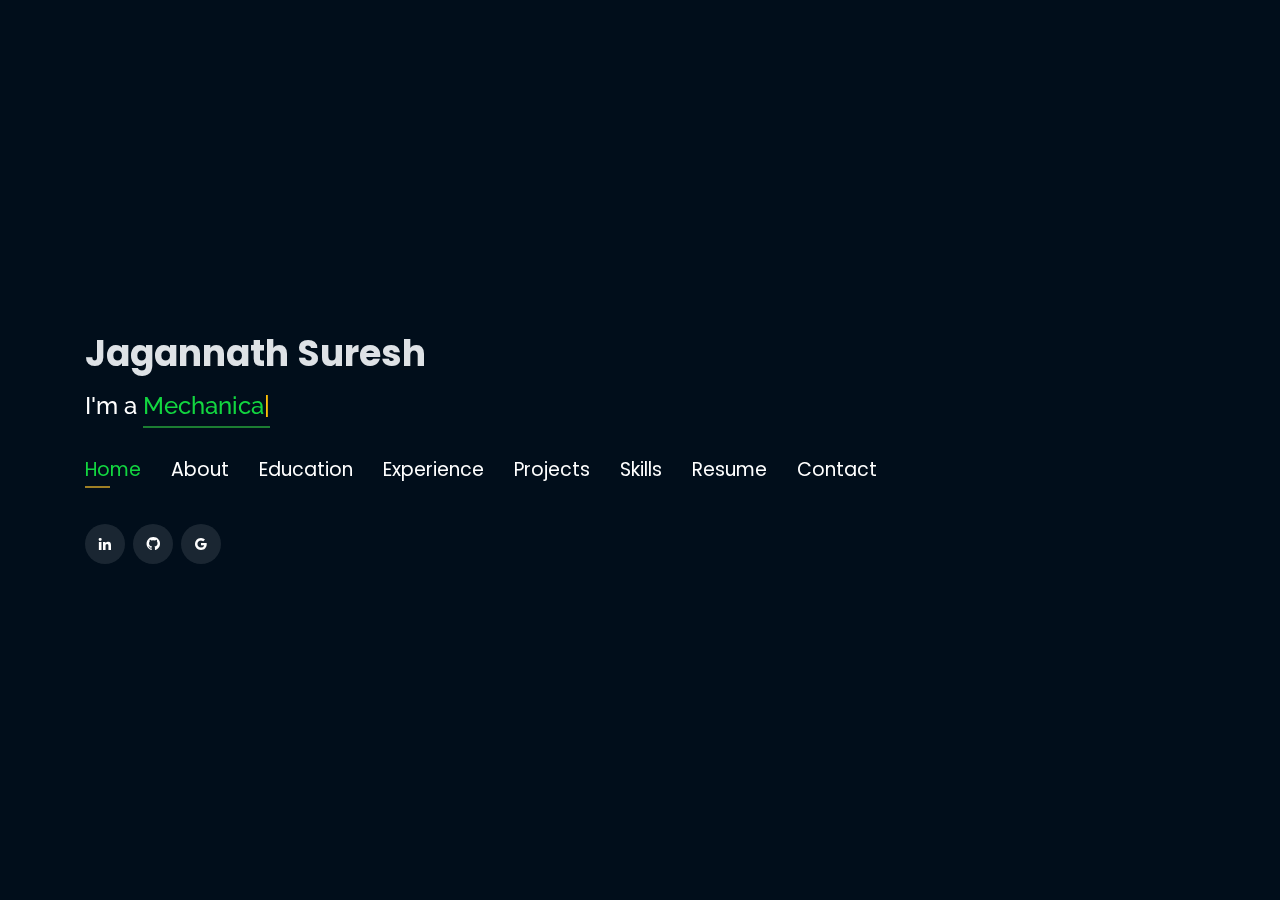
==== index.html @ e7ace7ea "Change COMSOL" ====
<!DOCTYPE html>
<html lang="en">

<head>
  <!-- Google Tag Manager -->
  <script>(function(w,d,s,l,i){w[l]=w[l]||[];w[l].push({'gtm.start':
  new Date().getTime(),event:'gtm.js'});var f=d.getElementsByTagName(s)[0],
  j=d.createElement(s),dl=l!='dataLayer'?'&l='+l:'';j.async=true;j.src=
  'https://www.googletagmanager.com/gtm.js?id='+i+dl;f.parentNode.insertBefore(j,f);
  })(window,document,'script','dataLayer','GTM-5BB8W2X');</script>
  <!-- End Google Tag Manager -->
  <link rel="icon" type="image/png" href="/favicon.png"/>
  <meta charset="utf-8">
  <meta content="width=device-width, initial-scale=1.0" name="viewport">

  <title>Personal Portfolio</title>
  <meta content="" name="descriptison">
  <meta content="" name="keywords">

  <!-- Google Fonts -->
  <link href="https://fonts.googleapis.com/css?family=Open+Sans:300,300i,400,400i,600,600i,700,700i|Raleway:300,300i,400,400i,500,500i,600,600i,700,700i|Poppins:300,300i,400,400i,500,500i,600,600i,700,700i" rel="stylesheet">

  <!-- Vendor CSS Files -->
  <link href="assets/vendor/bootstrap/css/bootstrap.min.css" rel="stylesheet">
  <link href="assets/vendor/icofont/icofont.min.css" rel="stylesheet">
  <link href="assets/vendor/remixicon/remixicon.css" rel="stylesheet">
  <link href="assets/vendor/owl.carousel/assets/owl.carousel.min.css" rel="stylesheet">
  <link href="assets/vendor/boxicons/css/boxicons.min.css" rel="stylesheet">
  <link href="assets/vendor/venobox/venobox.css" rel="stylesheet">

  <!-- Template Main CSS File -->
  <link href="assets/css/style.css" rel="stylesheet">


  <!-- Global site tag (gtag.js) - Google Analytics -->
  <script async src="https://www.googletagmanager.com/gtag/js?id=UA-169007209-3"></script>
  <script>
    window.dataLayer = window.dataLayer || [];
    function gtag(){dataLayer.push(arguments);}
    gtag('js', new Date());

    gtag('config', 'UA-169007209-3');
  </script>



  <!-- =======================================================
  * Template Name: Personal - v2.1.0
  * Template URL: https://bootstrapmade.com/personal-free-resume-bootstrap-template/
  * Author: BootstrapMade.com
  * License: https://bootstrapmade.com/license/
  ======================================================== -->
</head>

<body>
  
  <!-- Google Tag Manager (noscript) -->
  <noscript><iframe src="https://www.googletagmanager.com/ns.html?id=GTM-5BB8W2X"
  height="0" width="0" style="display:none;visibility:hidden"></iframe></noscript>
  <!-- End Google Tag Manager (noscript) -->
  <!-- ======= Header ======= -->
  <header id="header" class="header-tops">

    <div class="container">

      <h1><a href="index.html">Jagannath Suresh</a></h1>
      <h2 style="color:#fff">I'm a <span class="typing" style="color:#12D640"></span></h2>
      <nav class="nav-menu d-none d-lg-block">
        <ul>
          <li class="active"><a href="#header"> <span>Home</span></a></li>
          <li><a href="#about"><span>About</span></a></li>
          <li><a href="#education"> <span>Education</span></a></li>
          <li><a href="#experience"> <span>Experience</span></a></li>
<!--          <li><a href="#projects"> <span>Projects</span></a></li>-->
          <li><a href="#portfolio"> <span>Projects</span></a></li>
          <li><a href="#skills"> <span>Skills</span></a></li>
          <li><a href="https://drive.google.com/drive/u/0/folders/1Gzl1SFAGPpALrNyXg5o8bMnmHZrGz9Dx ?usp=sharing" target="_blank"> <span>Resume</span></a></li>
          <!-- <li><a href="#links"> <span>Resume & Links</span></a></li> -->
          <li><a href="#contacts"> <span>Contact</span></a></li>

        </ul>
      </nav><!-- .nav-menu -->

      <div class="social-links">
        <a href="https://www.linkedin.com/in/jagannath-suresh-62324016b/" target="_blank" class="linkedin"><i class="bx bxl-linkedin"></i></a>
        <a href="https://github.com/Jagannad101/" target="_blank" class="github"><i class="bx bxl-github"></i></a>
        <a href="mailto:jagannath@vt.edu" target="_blank" class="google"><i class="bx bxl-google"></i></a>
      </div>

    </div>
  </header><!-- End Header -->

  <!-- ======= About Section ======= -->
  <section id="about" class="about">

    <!-- ======= About Me ======= -->
    <div class="about-me container">

      <div class="section-title">
        <h2>About</h2>
      </div>

      <div class="row">
        <div class="col-lg-4" data-aos="fade-right">
          <img src="assets/img/profile.jpg" class="img-fluid" alt="">
        </div>
        <div class="col-lg-8 pt-4 pt-lg-0 content" data-aos="fade-left">
          <p>Jagannath Suresh
          </p>
          <div class="row">
            <div class="col-lg-6">
              <ul>
                <li><i class="icofont-rounded-right"></i> <strong>Birthday:</strong> 18 December 1998</li>
                <li><i class="icofont-rounded-right"></i> <strong>Phone:</strong> +1 540-449-8802</li>
              </ul>
            </div>
            <div class="col-lg-6">
              <ul>
                <li><i class="icofont-rounded-right"></i> <strong>City:</strong> Blacksburg, VA</li>
                <li><i class="icofont-rounded-right"></i> <strong>Email:</strong> jagannath@vt.edu</li>
              </ul>
            </div>
          </div>
          <div class="row">
            <div class="col-lg-12">
              <p style="text-align: justify; font-style: italic; margin-top: 10px;">
                  Graduate student in the Mechanical Engineering department at Virginia Tech with a Bachelor’s degree from the National Institute of Technology, Tiruchirappalli, and a demonstrated history of research in Additive Manufacturing, Computational Fluid Dynamics, Heat Transfer, and Microfluidics. Also, a graduate researcher at the Center for Energy Harvesting Materials and Systems at Virginia Tech, working on projects funded by the National Science Foundation (NSF) and Ford on the Selective Laser Melting based Additive Manufacturing of thermoelectric and soft magnetic materials, respectively. Experienced collaborator and team leader adept at corporate networking, financial management, and resource allocation. Hailing from the culturally sound state of Kerala in India, I am also a trained Carnatic Musician and Violinist.
              </p>
              <p style="text-align: justify; font-style: italic; margin-top: 10px;">
                Two words that resonate with me the most are #Versatile and #Sedulous.
              </p>
            </div>
          </div>
        </div>
      </div>

    </div><!-- End About Me -->

    <!-- ======= Interests ======= -->
    <div class="interests container">

      <div class="section-title">
        <h2>Interests</h2>
      </div>

      <div class="row">
        <div class="col-lg-3 col-md-4">
          <div class="icon-box">
            <i class="ri-menu-add-line" style="color: #ffbb2c;"></i>
            <h3>Additive Manufacturing</h3>
          </div>
        </div>
        <div class="col-lg-3 col-md-4 mt-4 mt-md-0">
          <div class="icon-box">
            <i class="ri-computer-line" style="color: #5578ff;"></i>
            <h3>Computational Fluid Dynamics</h3>
          </div>
        </div>
        <div class="col-lg-3 col-md-4 mt-4 mt-md-0">
          <div class="icon-box">
            <i class="ri-coin-line" style="color: #e80368;"></i>
            <h3>Material Science</h3>
          </div>
        </div>
        <div class="col-lg-3 col-md-4 mt-4 mt-lg-0">
          <div class="icon-box">
            <i class="ri-contrast-drop-2-line" style="color: #1c7d32;"></i>
            <h3>Microfluidics</h3>
          </div>
        </div>
        <div class="col-lg-3 col-md-4 mt-4">
          <div class="icon-box">
            <i class="ri-code-s-slash-fill" style="color: #28a745;"></i>
            <h3>Computational Sciences</h3>
          </div>
        </div>
        <div class="col-lg-3 col-md-4 mt-4">
          <div class="icon-box">
            <i class="ri-bar-chart-box-line" style="color: #f1081f;"></i>
            <h3>Data Visualization</h3>
          </div>
        </div>
        <div class="col-lg-3 col-md-4 mt-4">
          <div class="icon-box">
            <i class="ri-battery-2-charge-line" style="color: #47aeff;"></i>
            <h3>Energy Harvesting</h3>
          </div>
        </div>
        <div class="col-lg-3 col-md-4 mt-4">
          <div class="icon-box">
            <i class="ri-police-car-line" style="color: #ffc107;"></i>
            <h3>Automotive Engineering</h3>
          </div>
        </div>
      </div>

    </div><!-- End Interests -->
  </section><!-- End About Section -->



  <!-- ======= Education Section ======= -->
  <section id="education" class="services">
    <div class="container">
      <div class="section-title">
        <h2>Education</h2>
      </div>
      <div class="row">
        <div class="col-lg-12 edu-logo-wrap" data-aos="fade-up" style="display: inline-block;">


            <div class="col-md-4 mt-4 mt-md-0 icon-box" data-aos="fade-up" data-aos-delay="100" style="padding:0px 0px;padding-bottom: 5px;display: inline-block;">
              <div class="logoContainer">
                <img src="assets/img/education/vt.jpg" class="img-fluid vt-img" alt="">
              </div>
              <p style="text-align:left;color:#fff;padding: 5px 10px;"><em>MS Mechanical Engineering</em></p>
              <h5 style="text-align:left;padding: 0px 10px;">August 2021 - Present</h5>
              <h6 style="text-align:left;color:#fff;padding: 0px 10px;">Relevant Coursework</h6>
              <ul style="text-align:left;color:#fff;">
                <li>Computational Fluid Dynamics and Heat Transfer</li>
                <li>Energy Harvesting</li>
                <li>Processing Science in Advanced Manufacturing</li>
                <li>Microfluidics Biosensing</li>

              </ul>
            </div>
            <div class="col-md-4 mt-4 mt-md-0 icon-box" data-aos="fade-up" data-aos-delay="100" style="padding:0px 0px;padding-bottom: 5px;display: inline-block;">
              <div class="logoContainer">
                <img src="assets/img/education/nit.png" class="img-fluid" alt="">
              </div>
              <p style="text-align:left;color:#fff;padding: 5px 10px;"><em>B.Tech. Mechanical Engineering (Major) </em></p>
              <p style="text-align:left;color:#fff;padding: 5px 10px;"><em> Electrical and Electronics Engineering (Minor) </em></p>
              <h5 style="text-align:left;padding: 0px 10px;">July 2017 - June 2021</h5>
              <h6 style="text-align:left;color:#fff;padding: 0px 10px;">Relevant Coursework</h6>
              <ul style="text-align:left;color:#fff;">
                <!-- <li>Data Structures &amp; Algorithms</li> -->
                <li>Engineering Materials</li>
                <!-- <li>Operating Systems</li> -->
                <li>Manufacturing Technology</li>
                <li>Nanomaterials and Applications</li>
                <li>MEMS Devices - Designing and Fabrication</li>
                <li>Control Systems Engineering</li>

                <!-- <li>Computer Vision</li> -->
              </ul>
            </div>
          </div>
        </div>
      </div>


    <div class="portfolio">
    <div class="container">
      <div class="section-title">
        <h2>Online Certification</h2>
      </div>

      <div class="row portfolio-container" style="position: relative; height: 437.75px;">

         <div class="col-lg-4 col-md-6 portfolio-item filter-app" style="position: absolute; left: 0px; top: 0px;">
          <div class="portfolio-wrap certi-img">
            <img src="assets/img/certification/udemy.png" class="img-fluid" alt="">
            <div class="portfolio-info">
              <h4>OpenFOAM</h4>
              <div class="portfolio-links">
                <a href="https://drive.google.com/file/d/18LmZmBnRKc3GuimX9_iVrriWN5Vzlfv8/view?usp=sharing" target="_blank" title="Certificate"><i class="bx bx-link"></i></a>
              </div>
            </div>
           </div>
          </div>


      </div>
    </div>
    </div>

  </section>
  <!-- End Education Section -->



  <!-- Start Experience Section -->

  <section id="experience" class="services">
    <div class="container">
      <div class="section-title">
        <h2>Experience</h2>
      </div>
      <div class="row">
        <div class="col-lg-12" data-aos="fade-up">
              <div class="col-md-12 mt-4 mt-md-0 icon-box" data-aos="fade-up" data-aos-delay="100">
                <h4 style="text-align:left;"><a href="https://www.asu.edu/" style="color:#12d640">Formlabs</a><br> </h4>
                <h5 style="text-align:left;">January 2023 - Present</h5>
                <p style="text-align:left;color:#fff"><em>Print Process Intern - Optical And Thermal Systems </em></p>
                <ul style="text-align:left;">
                  <li> Experimental study to determine the thermal behaviour of the Fuse 1+ (SLS Printer) architecture during and post the print to reveal it’s effects on print warping.</li>
                  <li>  Analyze and implement a specialized post print routine using python to mitigate print warping.</li></li>
                  <li> Model the print and post print transient thermals to validate and explain the warp behaviour observed in the printer for different test cases. </li>
                  <li> Study and quantify the effects of specific heating systems in the Fuse 1+ architecture in terms of thermal uniformity of the print bed and mechanical properties of the printed parts. </li>
                </ul>
              </div>
          <div class="col-lg-12" data-aos="fade-up">
              <div class="col-md-12 mt-4 mt-md-0 icon-box" data-aos="fade-up" data-aos-delay="100">
                <h4 style="text-align:left;"><a href="https://www.asu.edu/" style="color:#12d640">Virginia Tech</a><br> </h4>
                <h5 style="text-align:left;">October 2021 - Present</h5>
                <p style="text-align:left;color:#fff"><em>Graduate Research Assistant </em></p>
                <ul style="text-align:left;">
                  <li>Developed a MATLAB code to model the thermal melt pool behaviour in the Selective Laser Melting based Additive Manufacturing of soft magnetic and thermoelectric materials using Computational Fluid Dynamics techniques.</li>
                  <li>Conducted material characterization techniques like XRD, SEM, and EBSD on additively manufactured soft magnetic samples.</li>
                  <li>Working on proposed techniques to reduce the core losses in soft magnetic material based applications using optimization of process parameters in Selective Laser Melting based Additive Manufacturing, and hence put in place an efficient bulk-scale manufacturing technique.</li>
                </ul>
              </div>
              <div class="col-md-12 mt-4 mt-md-0 icon-box" data-aos="fade-up" data-aos-delay="100">
                <h4 style="text-align:left;"><a href="https://www.augmenify.com/" style="color:#12d640">Institute of Electronics, Microelectronics, and Nanotechnologies, University of Lille</a><br> </h4>
                <h5 style="text-align:left;">July 2020 - October 2020</h5>
                <p style="text-align:left;color:#fff"><em>Research Intern</em></p>
                <ul style="text-align:left;">
                  <li>Investigated and developed microfluidic techniques based on free surface flows of drops on fibers.</li>
                  <li>Studied the nature and motion of 3D axisymmetric and non-axisymmetric droplets on fiber networks. </li>
                  <li>Studied the formation of compound droplets and the principle of droplet coalescence.</li>
                  <li>Analyzed the motion of droplets on fibers using OpenFOAM.</li>
                </ul>
              </div>
              <div class="col-md-12 mt-4 mt-md-0 icon-box" data-aos="fade-up" data-aos-delay="100">
                <h4 style="text-align:left;"><a href="https://www.epitomesolutions.in/" style="color:#12d640">Jawaharlal Nehru Centre for Advanced Scientific Research</a><br> </h4>
                <h5 style="text-align:left;">May 2019 - July 2019</h5>
                <p style="text-align:left;color:#fff"><em>Research Intern</em></p>
                <ul style="text-align:left;">
                  <li>Studied heat transfer and the accompanying droplet evaporation mechanisms on hydrophobic and hydrophilic surfaces.</li>
                  <li> Conducted experimental research on optimization and alteration of droplet evaporation rate by studying the fluid-structure interactions and changing the substrate patterns.</li>
                  <li> Designed and modified substrate patterns using photolithography. </li>
                </ul>
              </div>
              <div class="col-md-12 mt-4 mt-md-0 icon-box" data-aos="fade-up" data-aos-delay="100">
                <h4 style="text-align:left;"><a href="https://www.meditab.com/" target="_blank" style="color:#12d640">Department of Defense, Bharat Forge</a><br> </h4>
                <h5 style="text-align:left;">December 2018</h5>
                <p style="text-align:left;color:#fff"><em>In-Plant Trainee</em></p>
                <ul style="text-align:left;">
                  <li>Worked with the integration team for the assembly of the armored personnel vehicles used by the Indian Army and United Nations for peacekeeping missions.</li>
                   
                </ul>
              </div>
              
          </div>
        </div>
    </div>
  </section>

  <!-- End Experience Section -->



  <!-- Start Project Section -->
  <section id="portfolio" class="portfolio">
    <div class="container">

      <div class="section-title">
        <h2>Projects</h2>
      </div>

      <!-- <div class="row">
        <div class="col-lg-12 d-flex justify-content-center">
          <ul id="portfolio-flters">
            <li data-filter="*" class="filter-active">All</li>
            <li data-filter=".filter-app">Web-App</li>
            <li data-filter=".filter-project">Project</li>
          </ul>
        </div>
      </div> -->

      <div class="row portfolio-container">

        <div class="col-lg-4 col-md-6 portfolio-item filter-app">
          <center><h5>Selective Laser Melting based Additive Manufacturing</h5></center>

          <div class="portfolio-wrap">
            <img src="assets/img/project/twitteranalysis.jpg" class="img-fluid" alt="">
            <div class="portfolio-info">
              
              <div class="portfolio-links">
                <a href="projects/twitteranalysis.html" data-gall="portfolioDetailsGallery" data-vbtype="iframe" class="venobox" title="Project Details"><i class="bx bx-info-circle"></i></a>
              </div>
            </div>
          </div>
        </div>

        <div class="col-lg-4 col-md-6 portfolio-item filter-app">
          <center><h5>Numerical Analysis of Fluid in Rotating Micro-channels</h5></center>

          <div class="portfolio-wrap">
            <img src="assets/img/project/iras.jpeg" class="img-fluid" alt="">
            <div class="portfolio-info">
              
              <div class="portfolio-links">
                <a href="projects/iras.html" data-gall="portfolioDetailsGallery" data-vbtype="iframe" class="venobox" title="Project Details"><i class="bx bx-info-circle"></i></a>
              </div>
            </div>
          </div>
        </div>

        <div class="col-lg-4 col-md-6 portfolio-item filter-app">
          <center><h5>2D Lid Driven Cavity - Finite Volume Method</h5></center>

          <div class="portfolio-wrap">
            <img src="assets/img/project/musicplayer.jpg" class="img-fluid" alt="">
            <div class="portfolio-info">
              
              <div class="portfolio-links">
                <a href="projects/musicplayer.html" data-gall="portfolioDetailsGallery" data-vbtype="iframe" class="venobox" title="Project Details"><i class="bx bx-info-circle"></i></a>
              </div>
            </div>
          </div>
        </div>

        <div class="col-lg-4 col-md-6 portfolio-item filter-app">
          <center><h5>2D Lid Driven Cavity - Finte Difference Method</h5></center>

          <div class="portfolio-wrap">
            <img src="assets/img/project/recommender.jpg" class="img-fluid" alt="">
            <div class="portfolio-info">
              
              <div class="portfolio-links">
                <a href="projects/recommender.html" data-gall="portfolioDetailsGallery" data-vbtype="iframe" class="venobox" title="Project Details"><i class="bx bx-info-circle"></i></a>
              </div>
            </div>
          </div>
        </div>

        <!-- <div class="col-lg-4 col-md-6 portfolio-item filter-app">
          <center><h4>To-Do App</h4></center>
          <div class="portfolio-wrap">
            <img src="assets/img/project/todo.jpg" class="img-fluid" alt="">
            <div class="portfolio-info">
              <div class="portfolio-links">
                <a href="projects/todo.html" data-gall="portfolioDetailsGallery" data-vbtype="iframe" class="venobox" title="Project Details"><i class="bx bx-info-circle"></i></a>
              </div>
            </div>
          </div>
        </div> -->

        <div class="col-lg-4 col-md-6 portfolio-item filter-project">
          <!-- <br> -->
          <center><h5>Salter's Duck with an Inbuilt Mechanical Motion Rectifier</h5></center>

          <div class="portfolio-wrap">
            <img src="assets/img/project/resume.jpg" class="img-fluid" alt="">
            <div class="portfolio-info">
              <div class="portfolio-links">
                <a href="projects/resume.html" data-gall="portfolioDetailsGallery" data-vbtype="iframe" class="venobox" title="Project Details"><i class="bx bx-info-circle"></i></a>
              </div>
            </div>
          </div>
        </div>

        <!-- <div class="col-lg-4 col-md-6 portfolio-item filter-app">
          <br>
          <center><h4>Tech Blog</h4></center>
          <div class="portfolio-wrap">
            <img src="assets/img/project/blog.jpg" class="img-fluid" alt="">
            <div class="portfolio-info">
              <div class="portfolio-links">
                <a href="projects/blog.html" data-gall="portfolioDetailsGallery" data-vbtype="iframe" class="venobox" title="Project Details"><i class="bx bx-info-circle"></i></a>
              </div>
            </div>
          </div>
        </div> -->

        <div class="col-lg-4 col-md-6 portfolio-item filter-project">
          <center><h5>Droplet Evaporation on Patterned Surfaces</h5></center>
          <div class="portfolio-wrap">
            <img src="assets/img/project/vdg.jpg" class="img-fluid" alt="">
            <div class="portfolio-info">
              <div class="portfolio-links">
                <a href="projects/vdg.html" data-gall="portfolioDetailsGallery" data-vbtype="iframe" class="venobox" title="Project Details"><i class="bx bx-info-circle"></i></a>
              </div>
            </div>
          </div>
        </div>

      </div>
    </div>
  </section>

  <!-- End Project Section -->



  <!-- Start Skills Section -->

  <section id="skills" class="services">
    <div class="container">
      <div class="section-title">
        <h2>Skills</h2>
      </div>
      <div class="row">
        <div class="col-lg-12" data-aos="fade-up">
          <div class="col-md-12 mt-4 mt-md-0 icon-box" data-aos="fade-up" data-aos-delay="100" style="background:#fff">
            <h4 style="text-align:left;color:#09203a">Languages</h4>
                <p style="text-align:left;">
                  <img src="assets/img/Skills/Fortran language.png" alt="AutoCAD">
                  <img src="assets/img/Skills/C.png" alt="C">
                  <img src="assets/img/Skills/C++.png" alt="C++">
                  <img src="assets/img/Skills/MATLAB.png" alt="MATLAB">
                </p>
            </div>
            <div class="col-md-12 mt-4 mt-md-0 icon-box" data-aos="lefade-up" data-aos-delay="100" style="background:#fff">
              <h4 style="text-align:left;color:#09203a">Engineering Software</h4>
                <p style="text-align:left;">
                  <img src="assets/img/Skills/solidworks.jpg" alt="solidworks">
                  <img src="assets/img/Skills/Fluent.jpeg" alt="Fluent">
                  <img src="assets/img/Skills/COMSOL.jpg" alt="COMSOL">
                  <img src="assets/img/Skills/TinkerCAD.png" alt="TinkerCAD">
                  <img src="assets/img/Skills/VESTA.png" alt="VESTA">
                  <img src="assets/img/Skills/Ovito logo.png" alt="Ovito">
              </p>
          </div>
          <div class="col-md-12 mt-4 mt-md-0 icon-box" data-aos="lefade-up" data-aos-delay="100" style="background:#fff">
              <h4 style="text-align:left;color:#09203a">Other Software and Skills</h4>
                <p style="text-align:left;">
                  <img src="https://www.vectorlogo.zone/logos/git-scm/git-scm-ar21.svg" alt="vectorlogo.zone">
                  <img src="assets/img/Skills/Latex.png" alt="LaTex">
                  <img src="assets/img/Skills/Office.png" alt="MS Office">
              </p>
          </div>
        </div>
      </div>
    </div>
  </section>

  <!-- End Skills Section -->




  <!-- Start Links section -->
  <section id="links" class="services">
    <div class="container">
      <div class="section-title">
        <h2>Resume & Links</h2>
      </div>
      <div class="row">
        <div class="col-md-3 mt-4 mt-md-0 icon-box" data-aos="fade-up" data-aos-delay="100">
          <a href="https://drive.google.com/file/d/1iHBNV2UkH5LkhAP-1hYRZ2Ez_BQ6g4S7/view?usp=sharing" target="_blank"><div class="icon"><i class="icofont-page"></i></div></a>
          <h4 class="title"><a href="https://drive.google.com/file/d/1iHBNV2UkH5LkhAP-1hYRZ2Ez_BQ6g4S7/view?usp=sharing" target="_blank">Resume</a></h4>
          <p class="description" style="color:#fff;">The link contains downloadable resume</p>
        </div>
        <div class="col-md-3 mt-4 mt-md-0 icon-box" data-aos="fade-up">
          <a href="https://github.com/rajaprerak/LeetCode_Problems" target="_blank"><div class="icon"><i class="icofont-link"></i></div></a>
          <h4 class="title"><a href="https://github.com/rajaprerak/LeetCode_Problems" target="_blank">LeetCode Repository</a></h4>
          <p class="description" style="color:#fff;"> The github repository contains leetcode problems solution in python.</p>
        </div>
        <!-- <div class="col-md-3 mt-4 mt-md-0 icon-box" data-aos="fade-up" data-aos-delay="100">
          <a href="https://techingenious.herokuapp.com/" target="_blank"><div class="icon"><i class="icofont-page"></i></div></a>
          <h4 class="title"><a href="https://techingenious.herokuapp.com/" target="_blank">Blog</a></h4>
          <p class="description" style="color:#fff;">Blog containing articles on AI, coding, development</p>
        </div> -->
      </div>
    </div>
  </section> <!--End Links Section -->


  <!-- Start Contact Section -->

  <section id="contacts" class="contact">
    <div class="container">

      <div class="section-title">
        <h2>Contact</h2>
      </div>

      <div class="row mt-2">

        <div class="col-md-6 d-flex align-items-stretch">
          <div class="info-box">
            <i class="bx bx-map"></i>
            <h3>My Address</h3>
            <p>890 Plantation Road</p>
            <p>Apt. 2</p>
            <p>Blacksburg, VA 24060</p>
          </div>
        </div>

        <div class="col-md-6 mt-4 mt-md-0 d-flex align-items-stretch">
          <div class="info-box">
            <i class="bx bx-share-alt"></i>
            <h3>Social Profiles</h3>
            <div class="social-links">
              <a href="https://www.linkedin.com/in/jagannath-suresh-62324016b/" target="_blank" class="linkedin"><i class="bx bxl-linkedin"></i></a>
              <a href="https://github.com/Jagannad101/" target="_blank" class="github"><i class="bx bxl-github"></i></a>
              <a href="mailto:jagannath@vt.edu" target="_blank" class="google"><i class="bx bxl-google"></i></a>

            </div>
          </div>
        </div>

        <div class="col-md-6 mt-4 d-flex align-items-stretch">
          <div class="info-box">
            <i class="bx bx-envelope"></i>
            <h3>Email</h3>
            <p>jagannath@vt.edu</p>
          </div>
        </div>
        <div class="col-md-6 mt-4 d-flex align-items-stretch">
          <div class="info-box">
            <i class="bx bx-phone-call"></i>
            <h3>Contact</h3>
            <p>+1 540-449-8802</p>
          </div>
        </div>
      </div>
      <!-- <div id="sfczmlqxr5caww28rswrt8849ghbekgnh3j" ></div><script type="text/javascript" src="https://counter1.stat.ovh/private/counter.js?c=zmlqxr5caww28rswrt8849ghbekgnh3j&down=async" async></script><noscript><a href="https://www.freecounterstat.com" title="free web counter"><img src="https://counter1.stat.ovh/private/freecounterstat.php?c=zmlqxr5caww28rswrt8849ghbekgnh3j" border="0" title="free web counter" alt="free web counter" style="visibility: none;"></a></noscript> -->
    </div>
  </section>

  <!-- End Contact Section -->

  <!-- Vendor JS Files -->
  <script src="assets/vendor/jquery/jquery.min.js"></script>
  <script src="assets/vendor/bootstrap/js/bootstrap.bundle.min.js"></script>
  <script src="assets/vendor/jquery.easing/jquery.easing.min.js"></script>
  <script src="assets/vendor/php-email-form/validate.js"></script>
  <script src="assets/vendor/waypoints/jquery.waypoints.min.js"></script>
  <script src="assets/vendor/counterup/counterup.min.js"></script>
  <script src="assets/vendor/owl.carousel/owl.carousel.min.js"></script>
  <script src="assets/vendor/isotope-layout/isotope.pkgd.min.js"></script>
  <script src="assets/vendor/venobox/venobox.min.js"></script>
  <script src="assets/vendor/typed.js/typed.min.js"></script>
  <script type="text/javascript">
    var typed = new Typed('.typing',{
      strings: ["Mechanical Engineer", "Graduate Researcher"],
      loop: true,
      typeSpeed: 65,
      backSpeed: 65
    });
  </script>

  <!-- Template Main JS File -->
  <script src="assets/js/main.js"></script>

</body>

</html>
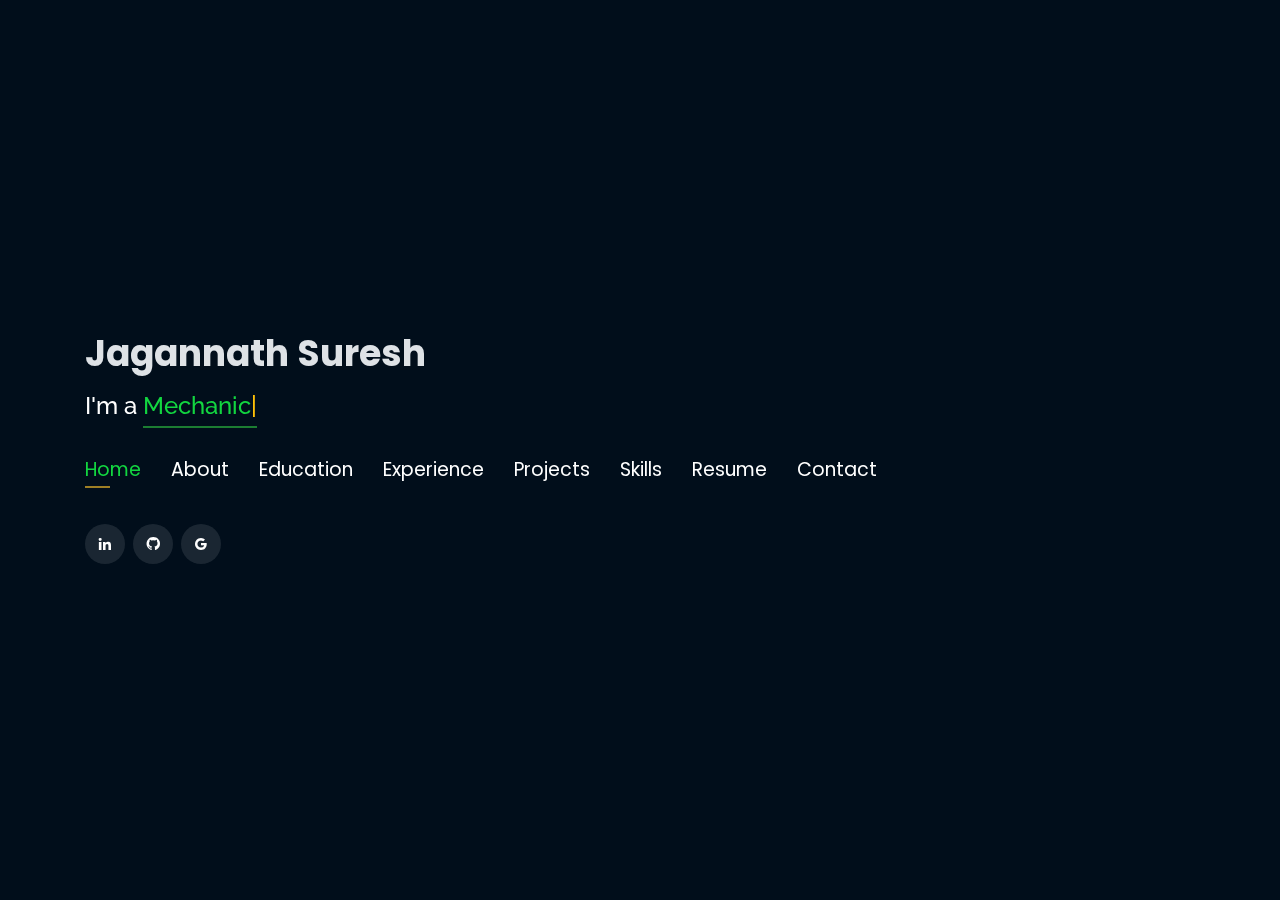
==== commit 0ffa9c05: "image added" ====
--- a/index.html
+++ b/index.html
@@ -308,6 +308,7 @@
                   <li>Developed a MATLAB code to model the thermal melt pool behaviour in the Selective Laser Melting based Additive Manufacturing of soft magnetic and thermoelectric materials using Computational Fluid Dynamics techniques.</li>
                   <li>Conducted material characterization techniques like XRD, SEM, and EBSD on additively manufactured soft magnetic samples.</li>
                   <li>Working on proposed techniques to reduce the core losses in soft magnetic material based applications using optimization of process parameters in Selective Laser Melting based Additive Manufacturing, and hence put in place an efficient bulk-scale manufacturing technique.</li>
+                  <li>Developing a MATLAB code to study the dendritic growth during solidification and the change in the solidification dynamics in SLM with change in processing parameters.</li>
                 </ul>
               </div>
               <div class="col-md-12 mt-4 mt-md-0 icon-box" data-aos="fade-up" data-aos-delay="100">
@@ -374,7 +375,7 @@
           <center><h5>Selective Laser Melting based Additive Manufacturing</h5></center>
 
           <div class="portfolio-wrap">
-            <img src="assets/img/project/twitteranalysis.jpg" class="img-fluid" alt="">
+            <img src="assets/img/project/SLM.png" class="img-fluid" alt="">
             <div class="portfolio-info">
               
               <div class="portfolio-links">
@@ -540,13 +541,13 @@
       </div>
       <div class="row">
         <div class="col-md-3 mt-4 mt-md-0 icon-box" data-aos="fade-up" data-aos-delay="100">
-          <a href="https://drive.google.com/file/d/1iHBNV2UkH5LkhAP-1hYRZ2Ez_BQ6g4S7/view?usp=sharing" target="_blank"><div class="icon"><i class="icofont-page"></i></div></a>
-          <h4 class="title"><a href="https://drive.google.com/file/d/1iHBNV2UkH5LkhAP-1hYRZ2Ez_BQ6g4S7/view?usp=sharing" target="_blank">Resume</a></h4>
+          <a href="https://drive.google.com/drive/u/0/folders/1Gzl1SFAGPpALrNyXg5o8bMnmHZrGz9Dx" target="_blank"><div class="icon"><i class="icofont-page"></i></div></a>
+          <h4 class="title"><a href="https://drive.google.com/drive/u/0/folders/1Gzl1SFAGPpALrNyXg5o8bMnmHZrGz9Dx" target="_blank">Resume</a></h4>
           <p class="description" style="color:#fff;">The link contains downloadable resume</p>
         </div>
         <div class="col-md-3 mt-4 mt-md-0 icon-box" data-aos="fade-up">
-          <a href="https://github.com/rajaprerak/LeetCode_Problems" target="_blank"><div class="icon"><i class="icofont-link"></i></div></a>
-          <h4 class="title"><a href="https://github.com/rajaprerak/LeetCode_Problems" target="_blank">LeetCode Repository</a></h4>
+          <a href="https://drive.google.com/drive/u/0/folders/1Gzl1SFAGPpALrNyXg5o8bMnmHZrGz9Dx" target="_blank"><div class="icon"><i class="icofont-link"></i></div></a>
+          <h4 class="title"><a href="https://drive.google.com/drive/u/0/folders/1Gzl1SFAGPpALrNyXg5o8bMnmHZrGz9Dx" target="_blank">LeetCode Repository</a></h4>
           <p class="description" style="color:#fff;"> The github repository contains leetcode problems solution in python.</p>
         </div>
         <!-- <div class="col-md-3 mt-4 mt-md-0 icon-box" data-aos="fade-up" data-aos-delay="100">
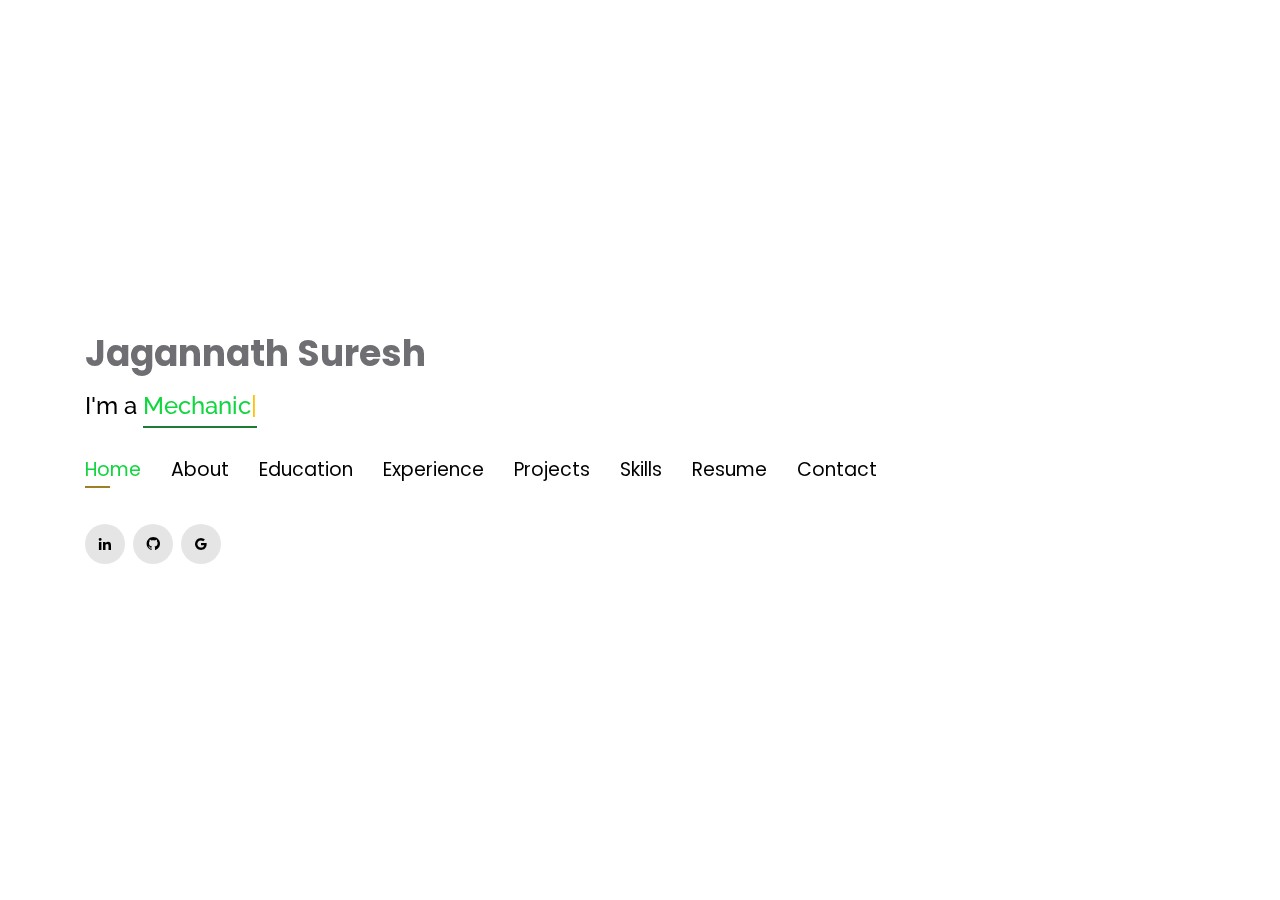
==== commit 8088d74e: "A big design change" ====
--- a/index.html
+++ b/index.html
@@ -64,7 +64,7 @@
     <div class="container">
 
       <h1><a href="index.html">Jagannath Suresh</a></h1>
-      <h2 style="color:#fff">I'm a <span class="typing" style="color:#12D640"></span></h2>
+      <h2 style="color:#000">I'm a <span class="typing" style="color:#12D640"></span></h2>
       <nav class="nav-menu d-none d-lg-block">
         <ul>
           <li class="active"><a href="#header"> <span>Home</span></a></li>
@@ -74,7 +74,7 @@
 <!--          <li><a href="#projects"> <span>Projects</span></a></li>-->
           <li><a href="#portfolio"> <span>Projects</span></a></li>
           <li><a href="#skills"> <span>Skills</span></a></li>
-          <li><a href="https://drive.google.com/drive/u/0/folders/1Gzl1SFAGPpALrNyXg5o8bMnmHZrGz9Dx ?usp=sharing" target="_blank"> <span>Resume</span></a></li>
+          <li><a href="https://drive.google.com/file/d/1Z4Ov-VcPzzHMBbrNyJmz4mtG0Yxb66yT/view?usp=share_link" target="_blank"> <span>Resume</span></a></li>
           <!-- <li><a href="#links"> <span>Resume & Links</span></a></li> -->
           <li><a href="#contacts"> <span>Contact</span></a></li>
 
@@ -209,12 +209,12 @@
         <div class="col-lg-12 edu-logo-wrap" data-aos="fade-up" style="display: inline-block;">
 
 
-            <div class="col-md-4 mt-4 mt-md-0 icon-box" data-aos="fade-up" data-aos-delay="100" style="padding:0px 0px;padding-bottom: 5px;display: inline-block;">
+            <div class="col-md-4 mt-4 mt-md-0 icon-box border border-dark" data-aos="fade-up" data-aos-delay="100" style="padding:0px 0px;padding-bottom: 5px;display: inline-block;">
               <div class="logoContainer">
                 <img src="assets/img/education/vt.jpg" class="img-fluid vt-img" alt="">
               </div>
               <p style="text-align:left;color:#fff;padding: 5px 10px;"><em>MS Mechanical Engineering</em></p>
-              <h5 style="text-align:left;padding: 0px 10px;">August 2021 - Present</h5>
+              <h5 style="text-align:left;padding: 0px 10px;color:#fff;">August 2021 - Present</h5>
               <h6 style="text-align:left;color:#fff;padding: 0px 10px;">Relevant Coursework</h6>
               <ul style="text-align:left;color:#fff;">
                 <li>Computational Fluid Dynamics and Heat Transfer</li>
@@ -224,13 +224,13 @@
 
               </ul>
             </div>
-            <div class="col-md-4 mt-4 mt-md-0 icon-box" data-aos="fade-up" data-aos-delay="100" style="padding:0px 0px;padding-bottom: 5px;display: inline-block;">
+            <div class="col-md-4 mt-4 mt-md-0 icon-box border border-dark" data-aos="fade-up" data-aos-delay="100" style="padding:0px 0px;padding-bottom: 5px;display: inline-block;">
               <div class="logoContainer">
                 <img src="assets/img/education/nit.png" class="img-fluid" alt="">
               </div>
               <p style="text-align:left;color:#fff;padding: 5px 10px;"><em>B.Tech. Mechanical Engineering (Major) </em></p>
               <p style="text-align:left;color:#fff;padding: 5px 10px;"><em> Electrical and Electronics Engineering (Minor) </em></p>
-              <h5 style="text-align:left;padding: 0px 10px;">July 2017 - June 2021</h5>
+              <h5 style="text-align:left;padding: 0px 10px;color:#fff;">July 2017 - June 2021</h5>
               <h6 style="text-align:left;color:#fff;padding: 0px 10px;">Relevant Coursework</h6>
               <ul style="text-align:left;color:#fff;">
                 <!-- <li>Data Structures &amp; Algorithms</li> -->
@@ -288,10 +288,11 @@
       </div>
       <div class="row">
         <div class="col-lg-12" data-aos="fade-up">
-              <div class="col-md-12 mt-4 mt-md-0 icon-box" data-aos="fade-up" data-aos-delay="100">
+          <div class="col-lg-12" data-aos="fade-up">
+              <div class="col-md-12 mt-4 mt-md-0 icon-box rounded" data-aos="fade-up" data-aos-delay="100">
                 <h4 style="text-align:left;"><a href="https://www.asu.edu/" style="color:#12d640">Formlabs</a><br> </h4>
                 <h5 style="text-align:left;">January 2023 - Present</h5>
-                <p style="text-align:left;color:#fff"><em>Print Process Intern - Optical And Thermal Systems </em></p>
+                <p style="text-align:left;color:#12d640"><em>Print Process Intern - Optical And Thermal Systems </em></p>
                 <ul style="text-align:left;">
                   <li> Experimental study to determine the thermal behaviour of the Fuse 1+ (SLS Printer) architecture during and post the print to reveal it’s effects on print warping.</li>
                   <li>  Analyze and implement a specialized post print routine using python to mitigate print warping.</li></li>
@@ -299,11 +300,10 @@
                   <li> Study and quantify the effects of specific heating systems in the Fuse 1+ architecture in terms of thermal uniformity of the print bed and mechanical properties of the printed parts. </li>
                 </ul>
               </div>
-          <div class="col-lg-12" data-aos="fade-up">
-              <div class="col-md-12 mt-4 mt-md-0 icon-box" data-aos="fade-up" data-aos-delay="100">
+              <div class="col-md-12 mt-4 mt-md-0 icon-box rounded" data-aos="fade-up" data-aos-delay="100">
                 <h4 style="text-align:left;"><a href="https://www.asu.edu/" style="color:#12d640">Virginia Tech</a><br> </h4>
                 <h5 style="text-align:left;">October 2021 - Present</h5>
-                <p style="text-align:left;color:#fff"><em>Graduate Research Assistant </em></p>
+                <p style="text-align:left;color:#12d640"><em>Graduate Research Assistant </em></p>
                 <ul style="text-align:left;">
                   <li>Developed a MATLAB code to model the thermal melt pool behaviour in the Selective Laser Melting based Additive Manufacturing of soft magnetic and thermoelectric materials using Computational Fluid Dynamics techniques.</li>
                   <li>Conducted material characterization techniques like XRD, SEM, and EBSD on additively manufactured soft magnetic samples.</li>
@@ -311,10 +311,10 @@
                   <li>Developing a MATLAB code to study the dendritic growth during solidification and the change in the solidification dynamics in SLM with change in processing parameters.</li>
                 </ul>
               </div>
-              <div class="col-md-12 mt-4 mt-md-0 icon-box" data-aos="fade-up" data-aos-delay="100">
+              <div class="col-md-12 mt-4 mt-md-0 icon-box rounded" data-aos="fade-up" data-aos-delay="100">
                 <h4 style="text-align:left;"><a href="https://www.augmenify.com/" style="color:#12d640">Institute of Electronics, Microelectronics, and Nanotechnologies, University of Lille</a><br> </h4>
                 <h5 style="text-align:left;">July 2020 - October 2020</h5>
-                <p style="text-align:left;color:#fff"><em>Research Intern</em></p>
+                <p style="text-align:left;color:#12d640"><em>Research Intern</em></p>
                 <ul style="text-align:left;">
                   <li>Investigated and developed microfluidic techniques based on free surface flows of drops on fibers.</li>
                   <li>Studied the nature and motion of 3D axisymmetric and non-axisymmetric droplets on fiber networks. </li>
@@ -322,20 +322,20 @@
                   <li>Analyzed the motion of droplets on fibers using OpenFOAM.</li>
                 </ul>
               </div>
-              <div class="col-md-12 mt-4 mt-md-0 icon-box" data-aos="fade-up" data-aos-delay="100">
+              <div class="col-md-12 mt-4 mt-md-0 icon-box rounded" data-aos="fade-up" data-aos-delay="100">
                 <h4 style="text-align:left;"><a href="https://www.epitomesolutions.in/" style="color:#12d640">Jawaharlal Nehru Centre for Advanced Scientific Research</a><br> </h4>
                 <h5 style="text-align:left;">May 2019 - July 2019</h5>
-                <p style="text-align:left;color:#fff"><em>Research Intern</em></p>
+                <p style="text-align:left;color:#12d640"><em>Research Intern</em></p>
                 <ul style="text-align:left;">
                   <li>Studied heat transfer and the accompanying droplet evaporation mechanisms on hydrophobic and hydrophilic surfaces.</li>
                   <li> Conducted experimental research on optimization and alteration of droplet evaporation rate by studying the fluid-structure interactions and changing the substrate patterns.</li>
                   <li> Designed and modified substrate patterns using photolithography. </li>
                 </ul>
               </div>
-              <div class="col-md-12 mt-4 mt-md-0 icon-box" data-aos="fade-up" data-aos-delay="100">
+              <div class="col-md-12 mt-4 mt-md-0 icon-box rounded" data-aos="fade-up" data-aos-delay="100">
                 <h4 style="text-align:left;"><a href="https://www.meditab.com/" target="_blank" style="color:#12d640">Department of Defense, Bharat Forge</a><br> </h4>
                 <h5 style="text-align:left;">December 2018</h5>
-                <p style="text-align:left;color:#fff"><em>In-Plant Trainee</em></p>
+                <p style="text-align:left;color:#12d640"><em>In-Plant Trainee</em></p>
                 <ul style="text-align:left;">
                   <li>Worked with the integration team for the assembly of the armored personnel vehicles used by the Indian Army and United Nations for peacekeeping missions.</li>
                    
@@ -372,56 +372,59 @@
       <div class="row portfolio-container">
 
         <div class="col-lg-4 col-md-6 portfolio-item filter-app">
-          <center><h5>Selective Laser Melting based Additive Manufacturing</h5></center>
-
-          <div class="portfolio-wrap">
-            <img src="assets/img/project/SLM.png" class="img-fluid" alt="">
-            <div class="portfolio-info">
-              
-              <div class="portfolio-links">
-                <a href="projects/twitteranalysis.html" data-gall="portfolioDetailsGallery" data-vbtype="iframe" class="venobox" title="Project Details"><i class="bx bx-info-circle"></i></a>
+          <div class="mx-1 border border-dark px-1 portfolio-item-box">
+            <center><h5>Selective Laser Melting based Additive Manufacturing</h5></center>
+            <div class="portfolio-wrap">
+              <img src="assets/img/project/SLM.png" class="img-fluid" alt="">
+              <div class="portfolio-info">
+                
+                <div class="portfolio-links">
+                  <a href="projects/twitteranalysis.html" data-gall="portfolioDetailsGallery" data-vbtype="iframe" class="venobox" title="Project Details"><i class="bx bx-info-circle"></i></a>
+                </div>
               </div>
             </div>
           </div>
         </div>
 
         <div class="col-lg-4 col-md-6 portfolio-item filter-app">
-          <center><h5>Numerical Analysis of Fluid in Rotating Micro-channels</h5></center>
-
-          <div class="portfolio-wrap">
-            <img src="assets/img/project/iras.jpeg" class="img-fluid" alt="">
-            <div class="portfolio-info">
-              
-              <div class="portfolio-links">
-                <a href="projects/iras.html" data-gall="portfolioDetailsGallery" data-vbtype="iframe" class="venobox" title="Project Details"><i class="bx bx-info-circle"></i></a>
+          <div class="mx-1 border border-dark px-1 portfolio-item-box">
+            <center><h5>Numerical Analysis of Fluid in Rotating Micro-channels</h5></center>
+            <div class="portfolio-wrap">
+              <img src="assets/img/project/Rotating Microchannel.png" class="img-fluid" alt="">
+              <div class="portfolio-info">
+                <div class="portfolio-links">
+                  <a href="projects/iras.html" data-gall="portfolioDetailsGallery" data-vbtype="iframe" class="venobox" title="Project Details"><i class="bx bx-info-circle"></i></a>
+                </div>
               </div>
             </div>
           </div>
         </div>
 
         <div class="col-lg-4 col-md-6 portfolio-item filter-app">
-          <center><h5>2D Lid Driven Cavity - Finite Volume Method</h5></center>
-
-          <div class="portfolio-wrap">
-            <img src="assets/img/project/musicplayer.jpg" class="img-fluid" alt="">
-            <div class="portfolio-info">
-              
-              <div class="portfolio-links">
-                <a href="projects/musicplayer.html" data-gall="portfolioDetailsGallery" data-vbtype="iframe" class="venobox" title="Project Details"><i class="bx bx-info-circle"></i></a>
+          <div class="mx-1 border border-dark px-1 portfolio-item-box">
+            <center><h5>2D Lid Driven Cavity - Finite Volume Method</h5></center>
+            <div class="portfolio-wrap">
+              <img src="assets/img/project/LDC - FVM.png" class="img-fluid" alt="">
+              <div class="portfolio-info">
+                
+                <div class="portfolio-links">
+                  <a href="projects/musicplayer.html" data-gall="portfolioDetailsGallery" data-vbtype="iframe" class="venobox" title="Project Details"><i class="bx bx-info-circle"></i></a>
+                </div>
               </div>
             </div>
           </div>
         </div>
 
         <div class="col-lg-4 col-md-6 portfolio-item filter-app">
-          <center><h5>2D Lid Driven Cavity - Finte Difference Method</h5></center>
-
-          <div class="portfolio-wrap">
-            <img src="assets/img/project/recommender.jpg" class="img-fluid" alt="">
-            <div class="portfolio-info">
-              
-              <div class="portfolio-links">
-                <a href="projects/recommender.html" data-gall="portfolioDetailsGallery" data-vbtype="iframe" class="venobox" title="Project Details"><i class="bx bx-info-circle"></i></a>
+          <div class="mx-1 border border-dark px-1 portfolio-item-box">
+            <center><h5>2D Lid Driven Cavity - Finte Difference Method</h5></center>
+            <div class="portfolio-wrap">
+              <img src="assets/img/project/LDC - FVM.png" class="img-fluid" alt="">
+              <div class="portfolio-info">
+                
+                <div class="portfolio-links">
+                  <a href="projects/recommender.html" data-gall="portfolioDetailsGallery" data-vbtype="iframe" class="venobox" title="Project Details"><i class="bx bx-info-circle"></i></a>
+                </div>
               </div>
             </div>
           </div>
@@ -441,16 +444,18 @@
 
         <div class="col-lg-4 col-md-6 portfolio-item filter-project">
           <!-- <br> -->
-          <center><h5>Salter's Duck with an Inbuilt Mechanical Motion Rectifier</h5></center>
-
-          <div class="portfolio-wrap">
-            <img src="assets/img/project/resume.jpg" class="img-fluid" alt="">
-            <div class="portfolio-info">
-              <div class="portfolio-links">
-                <a href="projects/resume.html" data-gall="portfolioDetailsGallery" data-vbtype="iframe" class="venobox" title="Project Details"><i class="bx bx-info-circle"></i></a>
-              </div>
-            </div>
-          </div>
+          <div class="mx-1 border border-dark px-1 portfolio-item-box">
+            <center><h5>Salter's Duck with an Inbuilt Mechanical Motion Rectifier</h5></center>
+            <div class="portfolio-wrap">
+              <img src="assets/img/project/Salter's Duck.png" class="img-fluid" alt="">
+              <div class="portfolio-info">
+                <div class="portfolio-links">
+                  <a href="projects/resume.html" data-gall="portfolioDetailsGallery" data-vbtype="iframe" class="venobox" title="Project Details"><i class="bx bx-info-circle"></i></a>
+                </div>
+              </div>
+            </div>
+          </div>
+          
         </div>
 
         <!-- <div class="col-lg-4 col-md-6 portfolio-item filter-app">
@@ -467,17 +472,32 @@
         </div> -->
 
         <div class="col-lg-4 col-md-6 portfolio-item filter-project">
-          <center><h5>Droplet Evaporation on Patterned Surfaces</h5></center>
-          <div class="portfolio-wrap">
-            <img src="assets/img/project/vdg.jpg" class="img-fluid" alt="">
-            <div class="portfolio-info">
-              <div class="portfolio-links">
-                <a href="projects/vdg.html" data-gall="portfolioDetailsGallery" data-vbtype="iframe" class="venobox" title="Project Details"><i class="bx bx-info-circle"></i></a>
-              </div>
-            </div>
-          </div>
-        </div>
-
+          <div class="mx-1 border border-dark px-1 portfolio-item-box">
+            <center><h5>Droplet Evaporation on Patterned Surfaces</h5></center>
+            <div class="portfolio-wrap">
+              <img src="assets/img/project/Patterned.png" class="img-fluid" alt="">
+              <div class="portfolio-info">
+                <div class="portfolio-links">
+                  <a href="projects/vdg.html" data-gall="portfolioDetailsGallery" data-vbtype="iframe" class="venobox" title="Project Details"><i class="bx bx-info-circle"></i></a>
+                </div>
+              </div>
+            </div>
+          </div>
+        </div>
+
+        <div class="col-lg-4 col-md-6 portfolio-item filter-project">
+          <div class="mx-1 border border-dark px-1 portfolio-item-box">
+            <center><h5>Formlabs</h5></center>
+            <div class="portfolio-wrap">
+              <img src="assets/img/project/Formlabs Cover.png" class="img-fluid" alt="">
+              <div class="portfolio-info">
+                <div class="portfolio-links">
+                  <a href="projects/fl.html" data-gall="portfolioDetailsGallery" data-vbtype="iframe" class="venobox" title="Project Details"><i class="bx bx-info-circle"></i></a>
+                </div>
+              </div>
+            </div>
+          </div>
+        </div>
       </div>
     </div>
   </section>
@@ -572,7 +592,7 @@
       <div class="row mt-2">
 
         <div class="col-md-6 d-flex align-items-stretch">
-          <div class="info-box">
+          <div class="info-box rounded">
             <i class="bx bx-map"></i>
             <h3>My Address</h3>
             <p>890 Plantation Road</p>
@@ -582,7 +602,7 @@
         </div>
 
         <div class="col-md-6 mt-4 mt-md-0 d-flex align-items-stretch">
-          <div class="info-box">
+          <div class="info-box rounded">
             <i class="bx bx-share-alt"></i>
             <h3>Social Profiles</h3>
             <div class="social-links">
@@ -595,14 +615,14 @@
         </div>
 
         <div class="col-md-6 mt-4 d-flex align-items-stretch">
-          <div class="info-box">
+          <div class="info-box rounded">
             <i class="bx bx-envelope"></i>
             <h3>Email</h3>
             <p>jagannath@vt.edu</p>
           </div>
         </div>
         <div class="col-md-6 mt-4 d-flex align-items-stretch">
-          <div class="info-box">
+          <div class="info-box rounded">
             <i class="bx bx-phone-call"></i>
             <h3>Contact</h3>
             <p>+1 540-449-8802</p>
--- a/assets/css/style.css
+++ b/assets/css/style.css
@@ -10,7 +10,7 @@
 --------------------------------------------------------------*/
 body {
   font-family: "Open Sans", sans-serif;
-  color: #fff;
+  color: #000;
   position: relative;
   background: transparent;
 }
@@ -18,7 +18,7 @@
 body::before {
   content: "";
   position: fixed;
-  background: #010e1b;
+  background: #fff;
   background-size: cover;
   left: 0;
   right: 0;
@@ -72,7 +72,7 @@
 }
 
 #header h1 a, #header h1 a:hover {
-  color: #dee2e6;
+  color:#6e6e73;
   line-height: 1;
   display: inline-block;
 }
@@ -104,8 +104,8 @@
   display: flex;
   justify-content: center;
   align-items: center;
-  background: rgba(255, 255, 255, 0.1);
-  color: #fff;
+  background: rgb(0 0 0 / 10%);
+  color: #000;
   line-height: 1;
   margin-right: 8px;
   border-radius: 50%;
@@ -157,7 +157,7 @@
 .nav-menu a {
   display: block;
   position: relative;
-  color: #fff;
+  color: #000;
   font-size: 19px;
   font-family: "Poppins", sans-serif;
   font-weight: 400;
@@ -276,7 +276,7 @@
   left: 0;
   top: 0;
   right: 0;
-  background: #09203a;
+  background: #f5f5f7;
   overflow-y: hidden;
 }
 
@@ -349,7 +349,7 @@
   margin: 0 0 20px 0;
   letter-spacing: 2px;
   text-transform: uppercase;
-  color: #dee2e6;
+  color: #8b8b8f;
   font-family: "Poppins", sans-serif;
 }
 
@@ -358,7 +358,7 @@
   width: 120px;
   height: 1px;
   display: inline-block;
-  background: #dee2e6;
+  background: #8b8b8f;
   margin: 4px 10px;
 }
 
@@ -492,7 +492,7 @@
   display: flex;
   align-items: center;
   padding: 20px;
-  background: #09203a;
+  background: #000;
   transition: ease-in-out 0.3s;
 }
 
@@ -665,7 +665,7 @@
 --------------------------------------------------------------*/
 .services .icon-box {
   text-align: center;
-  background: #09203a;
+  background: #000;
   padding: 40px 40px;
   transition: all ease-in-out 0.3s;
   margin: 10px
@@ -745,7 +745,15 @@
 --------------------------------------------------------------*/
 .portfolio .portfolio-item {
   margin-bottom: 30px;
-  padding: 15px;
+  padding: 0;
+}
+
+.portfolio .portfolio-item .portfolio-item-box {
+  background: #000;
+  color: #fff;
+  padding: 10px;
+  border-radius: 5px;
+  cursor: pointer;
 }
 
 .portfolio .portfolio-item h5 {
@@ -796,6 +804,11 @@
   overflow: hidden;
   z-index: 1;
   background: rgba(0, 0, 0, 0.6);
+  height: 200px;
+  text-align: center;
+  align-items: center;
+  display: flex;
+  justify-content: center;
 }
 
 .portfolio .portfolio-wrap::before {
@@ -915,12 +928,12 @@
   color: #444444;
   padding: 20px;
   width: 100%;
-  background: #09203a;
+  background: #000;
 }
 
 .contact .info-box i.bx {
   font-size: 24px;
-  color: #dee2e6;
+  color: #8b8b8f;
   border-radius: 50%;
   padding: 14px;
   float: left;
@@ -1136,6 +1149,11 @@
   padding: 20px;
 }
 
+.portfolio .portfolio-wrap img {
+  max-height: 100%;
+}
+
+
 .prjImgContainer {
   display: flex;
   justify-content: space-around;
@@ -1153,3 +1171,7 @@
     transform: translateX(-50%);
   }
 }
+
+.icon-box {
+  color:#fff
+}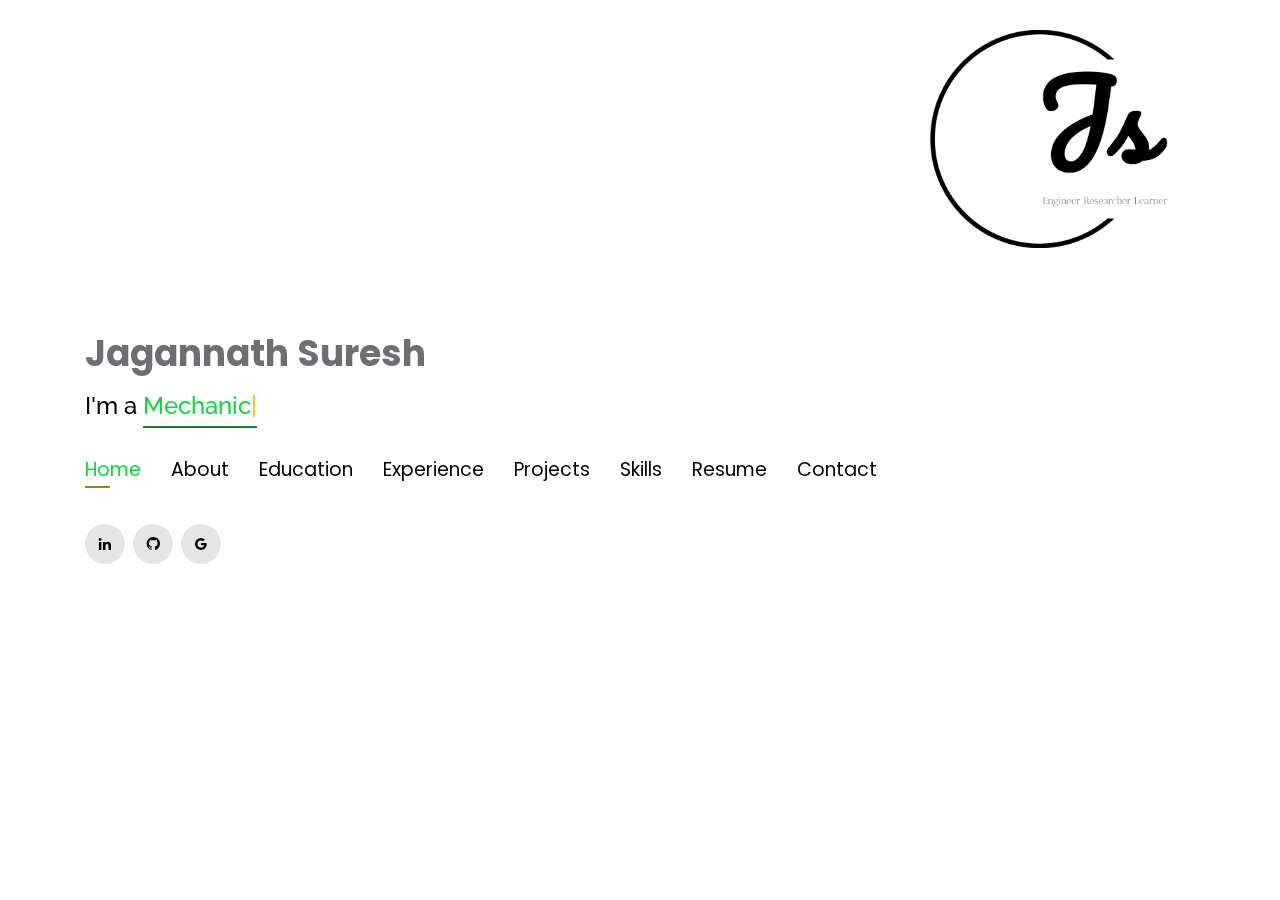
==== commit a95ee8b6: "logo added" ====
--- a/index.html
+++ b/index.html
@@ -213,7 +213,7 @@
               <div class="logoContainer">
                 <img src="assets/img/education/vt.jpg" class="img-fluid vt-img" alt="">
               </div>
-              <p style="text-align:left;color:#fff;padding: 5px 10px;"><em>MS Mechanical Engineering</em></p>
+              <p style="text-align:left;color:#12d640;padding: 5px 10px;"><em>MS Mechanical Engineering</em></p>
               <h5 style="text-align:left;padding: 0px 10px;color:#fff;">August 2021 - Present</h5>
               <h6 style="text-align:left;color:#fff;padding: 0px 10px;">Relevant Coursework</h6>
               <ul style="text-align:left;color:#fff;">
@@ -228,8 +228,8 @@
               <div class="logoContainer">
                 <img src="assets/img/education/nit.png" class="img-fluid" alt="">
               </div>
-              <p style="text-align:left;color:#fff;padding: 5px 10px;"><em>B.Tech. Mechanical Engineering (Major) </em></p>
-              <p style="text-align:left;color:#fff;padding: 5px 10px;"><em> Electrical and Electronics Engineering (Minor) </em></p>
+              <p style="text-align:left;color:#12d640;padding: 5px 10px;"><em>B.Tech. Mechanical Engineering (Major) </em></p>
+              <p style="text-align:left;color:#12d640;padding: 5px 10px;"><em> Electrical and Electronics Engineering (Minor) </em></p>
               <h5 style="text-align:left;padding: 0px 10px;color:#fff;">July 2017 - June 2021</h5>
               <h6 style="text-align:left;color:#fff;padding: 0px 10px;">Relevant Coursework</h6>
               <ul style="text-align:left;color:#fff;">
--- a/assets/css/style.css
+++ b/assets/css/style.css
@@ -12,7 +12,6 @@
   font-family: "Open Sans", sans-serif;
   color: #000;
   position: relative;
-  background: transparent;
 }
 
 body::before {
@@ -56,6 +55,15 @@
   align-items: center;
   z-index: 997;
   overflow-y: auto;
+}
+
+#header.header-tops {
+  background: transparent;
+  background-image: url('../img/background/js-background.png');
+  background-repeat: no-repeat;
+  background-attachment: fixed;
+  background-position: top 30px right 0;
+  background-size: 350px auto;
 }
 
 #header * {
@@ -1173,5 +1181,6 @@
 }
 
 .icon-box {
-  color:#fff
+  color:#fff;
+  cursor: pointer;
 }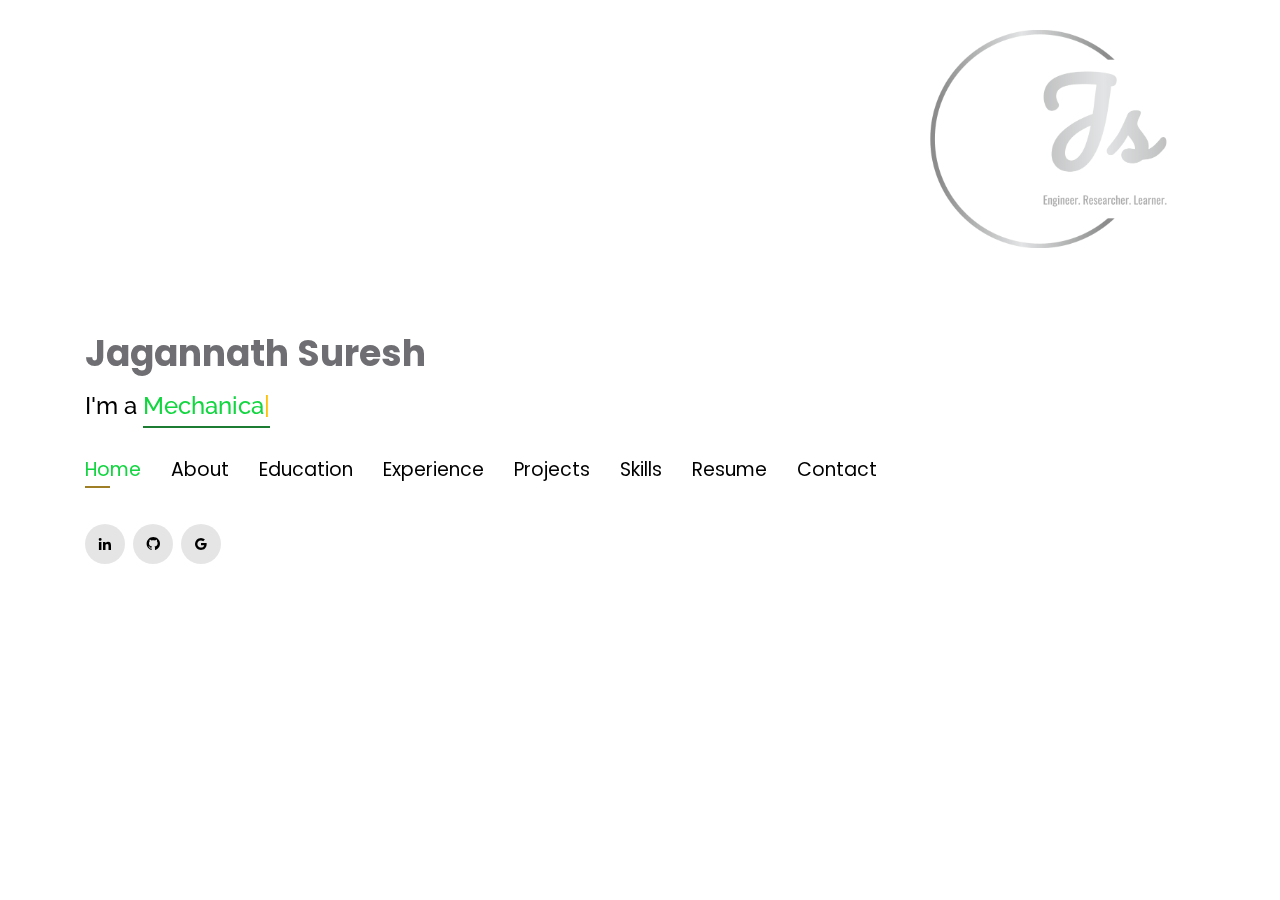
==== commit a1ccd23b: "some changes" ====
--- a/index.html
+++ b/index.html
@@ -371,6 +371,20 @@
 
       <div class="row portfolio-container">
 
+        <div class="col-lg-4 col-md-6 portfolio-item filter-project">
+          <div class="mx-1 border border-dark px-1 portfolio-item-box">
+            <center><h5>Formlabs <br/> Print Process Intern</h5></center>
+            <div class="portfolio-wrap">
+              <img src="assets/img/project/Formlabs Cover.png" class="img-fluid" alt="">
+              <div class="portfolio-info">
+                <div class="portfolio-links">
+                  <a href="projects/fl.html" data-gall="portfolioDetailsGallery" data-vbtype="iframe" class="venobox" title="Project Details"><i class="bx bx-info-circle"></i></a>
+                </div>
+              </div>
+            </div>
+          </div>
+        </div>
+
         <div class="col-lg-4 col-md-6 portfolio-item filter-app">
           <div class="mx-1 border border-dark px-1 portfolio-item-box">
             <center><h5>Selective Laser Melting based Additive Manufacturing</h5></center>
@@ -419,7 +433,7 @@
           <div class="mx-1 border border-dark px-1 portfolio-item-box">
             <center><h5>2D Lid Driven Cavity - Finte Difference Method</h5></center>
             <div class="portfolio-wrap">
-              <img src="assets/img/project/LDC - FVM.png" class="img-fluid" alt="">
+              <img src="assets/img/project/LDC - FDM.png" class="img-fluid" alt="">
               <div class="portfolio-info">
                 
                 <div class="portfolio-links">
@@ -479,20 +493,6 @@
               <div class="portfolio-info">
                 <div class="portfolio-links">
                   <a href="projects/vdg.html" data-gall="portfolioDetailsGallery" data-vbtype="iframe" class="venobox" title="Project Details"><i class="bx bx-info-circle"></i></a>
-                </div>
-              </div>
-            </div>
-          </div>
-        </div>
-
-        <div class="col-lg-4 col-md-6 portfolio-item filter-project">
-          <div class="mx-1 border border-dark px-1 portfolio-item-box">
-            <center><h5>Formlabs</h5></center>
-            <div class="portfolio-wrap">
-              <img src="assets/img/project/Formlabs Cover.png" class="img-fluid" alt="">
-              <div class="portfolio-info">
-                <div class="portfolio-links">
-                  <a href="projects/fl.html" data-gall="portfolioDetailsGallery" data-vbtype="iframe" class="venobox" title="Project Details"><i class="bx bx-info-circle"></i></a>
                 </div>
               </div>
             </div>
--- a/assets/css/style.css
+++ b/assets/css/style.css
@@ -59,7 +59,7 @@
 
 #header.header-tops {
   background: transparent;
-  background-image: url('../img/background/js-background.png');
+  background-image: url('../img/background/js-background-silver.png');
   background-repeat: no-repeat;
   background-attachment: fixed;
   background-position: top 30px right 0;
@@ -139,7 +139,6 @@
   #header .container {
     display: flex;
     flex-direction: column;
-    align-items: center;
   }
 }
 
@@ -846,6 +845,7 @@
   flex-direction: column;
   justify-content: center;
   align-items: center;
+  text-align: justify;
 }
 
 .portfolio .portfolio-wrap .portfolio-info::before {
@@ -1183,4 +1183,18 @@
 .icon-box {
   color:#fff;
   cursor: pointer;
+}
+
+.carousel-wrap img {
+  max-width: 350px;
+}
+
+.overlay-atag {
+  width: 100%;
+  height: 100%;
+  position: absolute;
+}
+
+.portfolio-info li {
+  text-align: justify;
 }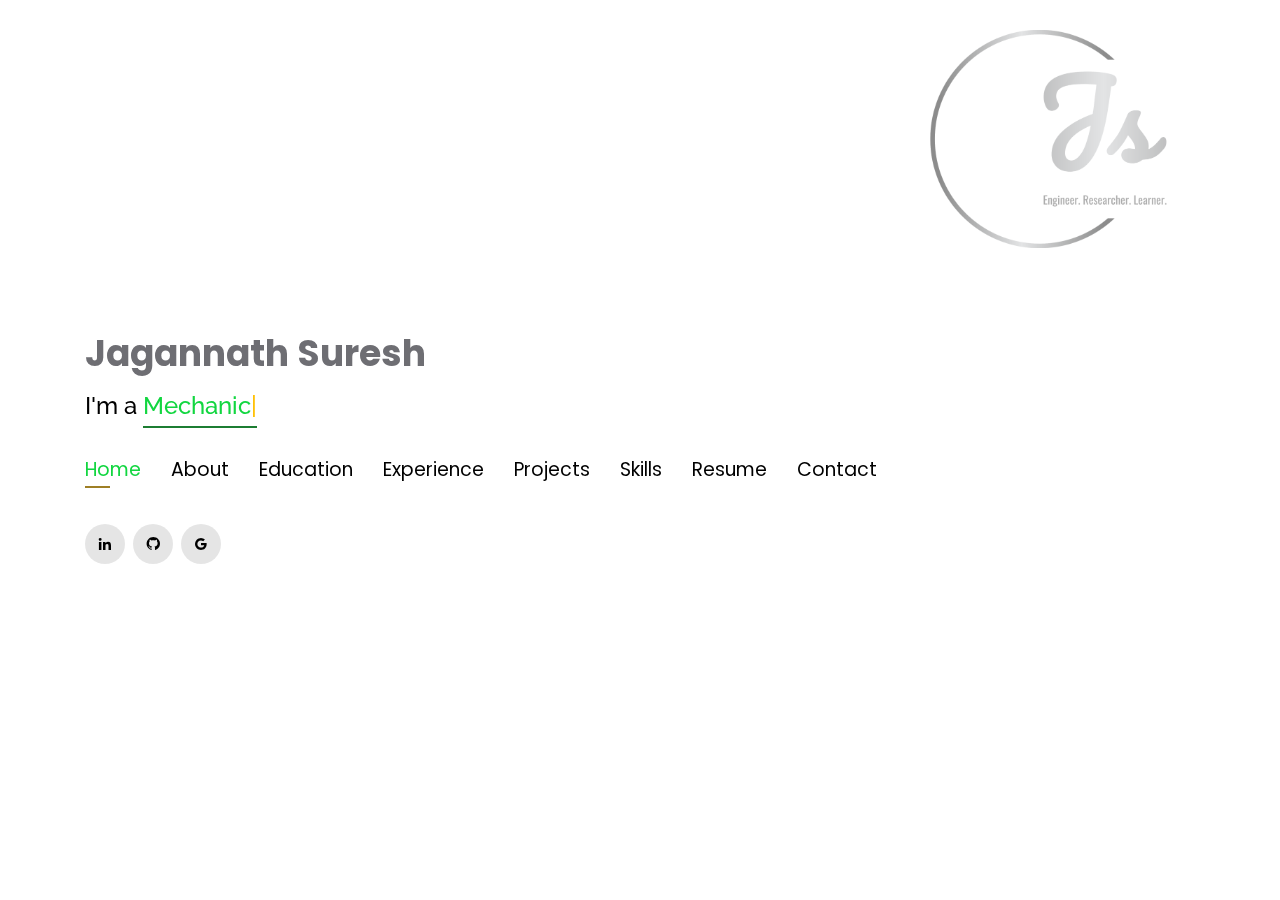
==== commit 3ccf133c: "Update index.html" ====
--- a/index.html
+++ b/index.html
@@ -291,13 +291,14 @@
           <div class="col-lg-12" data-aos="fade-up">
               <div class="col-md-12 mt-4 mt-md-0 icon-box rounded" data-aos="fade-up" data-aos-delay="100">
                 <h4 style="text-align:left;"><a href="https://www.asu.edu/" style="color:#12d640">Formlabs</a><br> </h4>
-                <h5 style="text-align:left;">January 2023 - Present</h5>
+                <h5 style="text-align:left;">January 2023 - June 2023</h5>
                 <p style="text-align:left;color:#12d640"><em>Print Process Intern - Optical And Thermal Systems </em></p>
                 <ul style="text-align:left;">
                   <li> Experimental study to determine the thermal behaviour of the Fuse 1+ (SLS Printer) architecture during and post the print to reveal it’s effects on print warping.</li>
                   <li>  Analyze and implement a specialized post print routine using python to mitigate print warping.</li></li>
                   <li> Model the print and post print transient thermals to validate and explain the warp behaviour observed in the printer for different test cases. </li>
                   <li> Study and quantify the effects of specific heating systems in the Fuse 1+ architecture in terms of thermal uniformity of the print bed and mechanical properties of the printed parts. </li>
+                  <li> Develop a predictive model of the quartz tube heater tempearutures used in the Fuse 1+ using COMSOL.</li>
                 </ul>
               </div>
               <div class="col-md-12 mt-4 mt-md-0 icon-box rounded" data-aos="fade-up" data-aos-delay="100">
@@ -374,7 +375,7 @@
         <div class="col-lg-4 col-md-6 portfolio-item filter-project">
           <div class="mx-1 border border-dark px-1 portfolio-item-box">
             <center><h5>Formlabs <br/> Print Process Intern</h5></center>
-            <div class="portfolio-wrap">
+            <div class="portfolio-wrap" title="Click 'i' for details">
               <img src="assets/img/project/Formlabs Cover.png" class="img-fluid" alt="">
               <div class="portfolio-info">
                 <div class="portfolio-links">
@@ -388,7 +389,7 @@
         <div class="col-lg-4 col-md-6 portfolio-item filter-app">
           <div class="mx-1 border border-dark px-1 portfolio-item-box">
             <center><h5>Selective Laser Melting based Additive Manufacturing</h5></center>
-            <div class="portfolio-wrap">
+            <div class="portfolio-wrap" title="Click 'i' for details">
               <img src="assets/img/project/SLM.png" class="img-fluid" alt="">
               <div class="portfolio-info">
                 
@@ -403,7 +404,7 @@
         <div class="col-lg-4 col-md-6 portfolio-item filter-app">
           <div class="mx-1 border border-dark px-1 portfolio-item-box">
             <center><h5>Numerical Analysis of Fluid in Rotating Micro-channels</h5></center>
-            <div class="portfolio-wrap">
+            <div class="portfolio-wrap" title="Click 'i' for details">
               <img src="assets/img/project/Rotating Microchannel.png" class="img-fluid" alt="">
               <div class="portfolio-info">
                 <div class="portfolio-links">
@@ -417,7 +418,7 @@
         <div class="col-lg-4 col-md-6 portfolio-item filter-app">
           <div class="mx-1 border border-dark px-1 portfolio-item-box">
             <center><h5>2D Lid Driven Cavity - Finite Volume Method</h5></center>
-            <div class="portfolio-wrap">
+            <div class="portfolio-wrap" title="Click 'i' for details">
               <img src="assets/img/project/LDC - FVM.png" class="img-fluid" alt="">
               <div class="portfolio-info">
                 
@@ -432,7 +433,7 @@
         <div class="col-lg-4 col-md-6 portfolio-item filter-app">
           <div class="mx-1 border border-dark px-1 portfolio-item-box">
             <center><h5>2D Lid Driven Cavity - Finte Difference Method</h5></center>
-            <div class="portfolio-wrap">
+            <div class="portfolio-wrap" title="Click 'i' for details">
               <img src="assets/img/project/LDC - FDM.png" class="img-fluid" alt="">
               <div class="portfolio-info">
                 
@@ -460,7 +461,7 @@
           <!-- <br> -->
           <div class="mx-1 border border-dark px-1 portfolio-item-box">
             <center><h5>Salter's Duck with an Inbuilt Mechanical Motion Rectifier</h5></center>
-            <div class="portfolio-wrap">
+            <div class="portfolio-wrap" title="Click 'i' for details">
               <img src="assets/img/project/Salter's Duck.png" class="img-fluid" alt="">
               <div class="portfolio-info">
                 <div class="portfolio-links">
@@ -485,10 +486,10 @@
           </div>
         </div> -->
 
-        <div class="col-lg-4 col-md-6 portfolio-item filter-project">
+        <div class="col-lg-4 col-md-6 portfolio-item filter-project last-item">
           <div class="mx-1 border border-dark px-1 portfolio-item-box">
             <center><h5>Droplet Evaporation on Patterned Surfaces</h5></center>
-            <div class="portfolio-wrap">
+            <div class="portfolio-wrap" title="Click 'i' for details">
               <img src="assets/img/project/Patterned.png" class="img-fluid" alt="">
               <div class="portfolio-info">
                 <div class="portfolio-links">
--- a/assets/css/style.css
+++ b/assets/css/style.css
@@ -210,7 +210,7 @@
 }
 
 .mobile-nav-toggle i {
-  color: #fff;
+  color: #929292;
 }
 
 .mobile-nav {
@@ -312,6 +312,13 @@
   #header.header-top h1 {
     font-size: 26px;
   }
+  #header.header-tops {
+    background-position: top 50px center;
+    background-size: 150px auto;
+  }
+  .col-lg-12.edu-logo-wrap {
+    flex-direction: column;
+  }
 }
 
 /*--------------------------------------------------------------
@@ -484,6 +491,7 @@
 }
 #skills .icon-box p {
   display: flex;
+  flex-wrap: wrap;
 }
 
 #skills .icon-box p img {
@@ -1185,16 +1193,24 @@
   cursor: pointer;
 }
 
-.carousel-wrap img {
-  max-width: 350px;
-}
-
-.overlay-atag {
+/* .overlay-atag {
   width: 100%;
   height: 100%;
   position: absolute;
-}
-
-.portfolio-info li {
+} */
+
+.portfolio-info p, .portfolio-info li {
+  text-align: justify;
+}
+
+.filter-project.last-item {
+  left: auto!important;
+}
+
+.portfolio-container {
+  justify-content: center;
+}
+
+#experience .icon-box li {
   text-align: justify;
 }